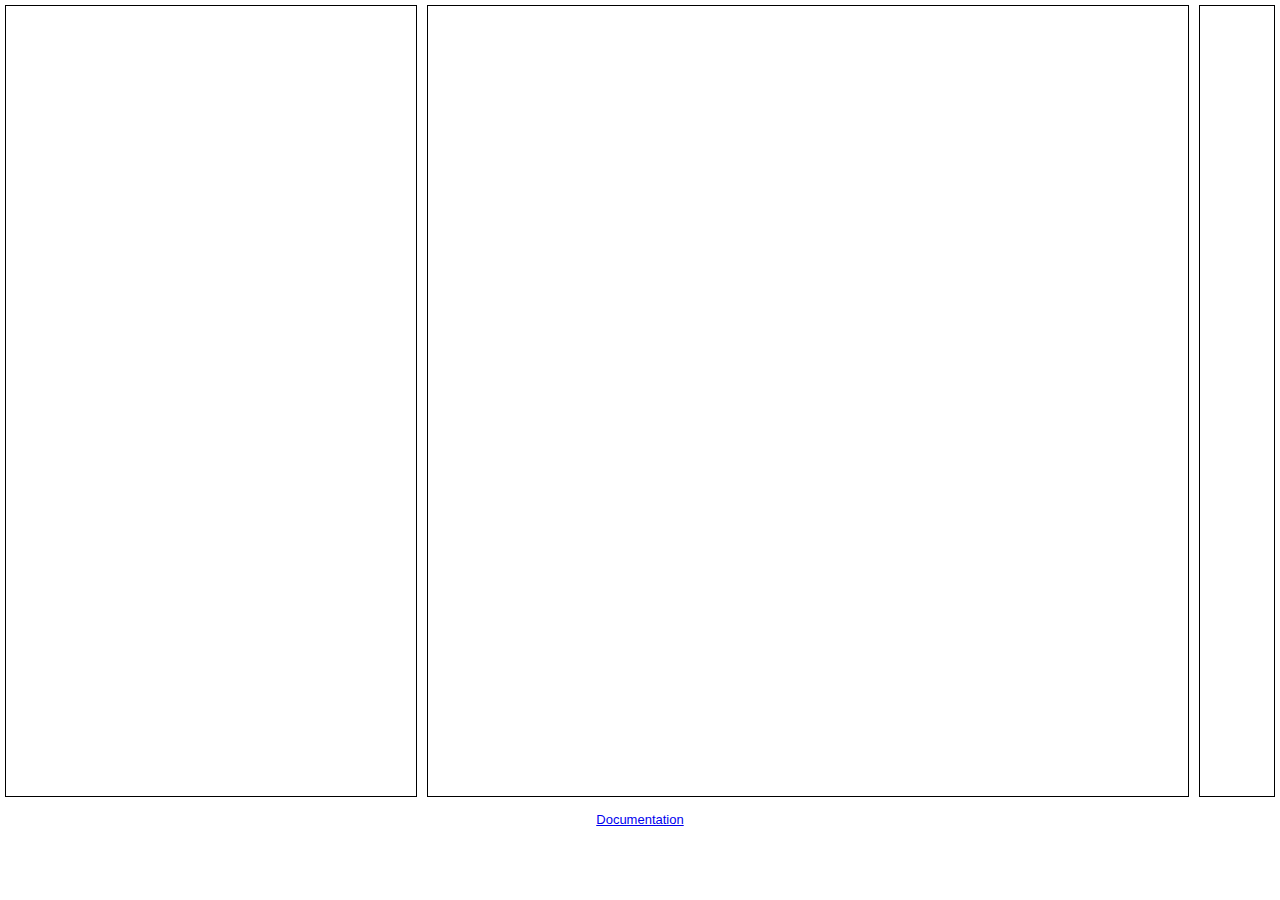
==== index.html @ aa7a2cb9 "first version" ====
<!DOCTYPE html><html lang="en"><head><meta charset="utf-8"><meta name="viewport" content="width=device-width,initial-scale=1,shrink-to-fit=no"><meta name="theme-color" content="#000000"><link rel="manifest" href="/manifest.json"><link rel="shortcut icon" href="/favicon.ico"><title>React App</title><link href="/static/css/main.5091d7c0.css" rel="stylesheet"></head><body><noscript>You need to enable JavaScript to run this app.</noscript><div id="root"></div><script type="text/javascript" src="/static/js/main.2e825153.js"></script></body></html>
---- static/css/main.5091d7c0.css ----
body{margin:0;padding:0;font-family:sans-serif}.react-vis-magic-css-import-rule{display:inherit}.rv-treemap{font-size:12px;position:relative}.rv-treemap__leaf{overflow:hidden;position:absolute}.rv-treemap__leaf--circle{-ms-flex-align:center;align-items:center;border-radius:100%;display:-ms-flexbox;display:flex;-ms-flex-pack:center;justify-content:center}.rv-treemap__leaf__content{overflow:hidden;padding:10px;-o-text-overflow:ellipsis;text-overflow:ellipsis}.rv-xy-plot{color:#c3c3c3;position:relative}.rv-xy-plot canvas{pointer-events:none}.rv-xy-plot .rv-xy-canvas{pointer-events:none;position:absolute}.rv-xy-plot__inner{display:block}.rv-xy-plot__axis__line{fill:none;stroke-width:2px;stroke:#e6e6e9}.rv-xy-plot__axis__tick__line{stroke:#e6e6e9}.rv-xy-plot__axis__tick__text,.rv-xy-plot__axis__title text{fill:#6b6b76;font-size:11px}.rv-xy-plot__grid-lines__line{stroke:#e6e6e9}.rv-xy-plot__circular-grid-lines__line{fill-opacity:0;stroke:#e6e6e9}.rv-xy-plot__series,.rv-xy-plot__series path{pointer-events:all}.rv-xy-plot__series--line{fill:none;stroke:#000;stroke-width:2px}.rv-crosshair{position:absolute;font-size:11px;pointer-events:none}.rv-crosshair__line{background:#47d3d9;width:1px}.rv-crosshair__inner{position:absolute;text-align:left;top:0}.rv-crosshair__inner__content{border-radius:4px;background:#3a3a48;color:#fff;font-size:12px;padding:7px 10px;-webkit-box-shadow:0 2px 4px rgba(0,0,0,.5);box-shadow:0 2px 4px rgba(0,0,0,.5)}.rv-crosshair__inner--left{right:4px}.rv-crosshair__inner--right{left:4px}.rv-crosshair__title{font-weight:700;white-space:nowrap}.rv-crosshair__item{white-space:nowrap}.rv-hint{position:absolute;pointer-events:none}.rv-hint__content{border-radius:4px;padding:7px 10px;font-size:12px;background:#3a3a48;-webkit-box-shadow:0 2px 4px rgba(0,0,0,.5);box-shadow:0 2px 4px rgba(0,0,0,.5);color:#fff;text-align:left;white-space:nowrap}.rv-discrete-color-legend{-webkit-box-sizing:border-box;box-sizing:border-box;overflow-y:auto;font-size:12px}.rv-discrete-color-legend.horizontal{white-space:nowrap}.rv-discrete-color-legend-item{color:#3a3a48;border-radius:1px;padding:9px 10px}.rv-discrete-color-legend-item.horizontal{display:inline-block}.rv-discrete-color-legend-item.horizontal .rv-discrete-color-legend-item__title{margin-left:0;display:block}.rv-discrete-color-legend-item__color{background:#dcdcdc;display:inline-block;height:2px;vertical-align:middle;width:14px}.rv-discrete-color-legend-item__title{margin-left:10px}.rv-discrete-color-legend-item.disabled{color:#b8b8b8}.rv-discrete-color-legend-item.clickable{cursor:pointer}.rv-discrete-color-legend-item.clickable:hover{background:#f9f9f9}.rv-search-wrapper{display:-ms-flexbox;display:flex;-ms-flex-direction:column;flex-direction:column}.rv-search-wrapper__form{-ms-flex:0 1;flex:0 1}.rv-search-wrapper__form__input{width:100%;color:#a6a6a5;border:1px solid #e5e5e4;padding:7px 10px;font-size:12px;-webkit-box-sizing:border-box;box-sizing:border-box;border-radius:2px;margin:0 0 9px;outline:0}.rv-search-wrapper__contents{-ms-flex:1 1;flex:1 1;overflow:auto}.rv-continuous-color-legend{font-size:12px}.rv-continuous-color-legend .rv-gradient{height:4px;border-radius:2px;margin-bottom:5px}.rv-continuous-size-legend{font-size:12px}.rv-continuous-size-legend .rv-bubbles{text-align:justify;overflow:hidden;margin-bottom:5px;width:100%}.rv-continuous-size-legend .rv-bubble{background:#d8d9dc;display:inline-block;vertical-align:bottom}.rv-continuous-size-legend .rv-spacer{display:inline-block;font-size:0;line-height:0;width:100%}.rv-legend-titles{height:16px;position:relative}.rv-legend-titles__center,.rv-legend-titles__left,.rv-legend-titles__right{position:absolute;white-space:nowrap;overflow:hidden}.rv-legend-titles__center{display:block;text-align:center;width:100%}.rv-legend-titles__right{right:0}.rv-radial-chart .rv-xy-plot__series--label{pointer-events:none}.App{display:-ms-flexbox;display:flex}.outer{display:block}.plot{width:800px;height:780px;border:solid;border-width:thin;margin:5px;padding:5px;float:left}.slider{width:100px}.footer{font-size:small;margin:auto;margin-top:10px;width:-webkit-fit-content;width:-moz-fit-content;width:fit-content}
/*# sourceMappingURL=main.5091d7c0.css.map*/
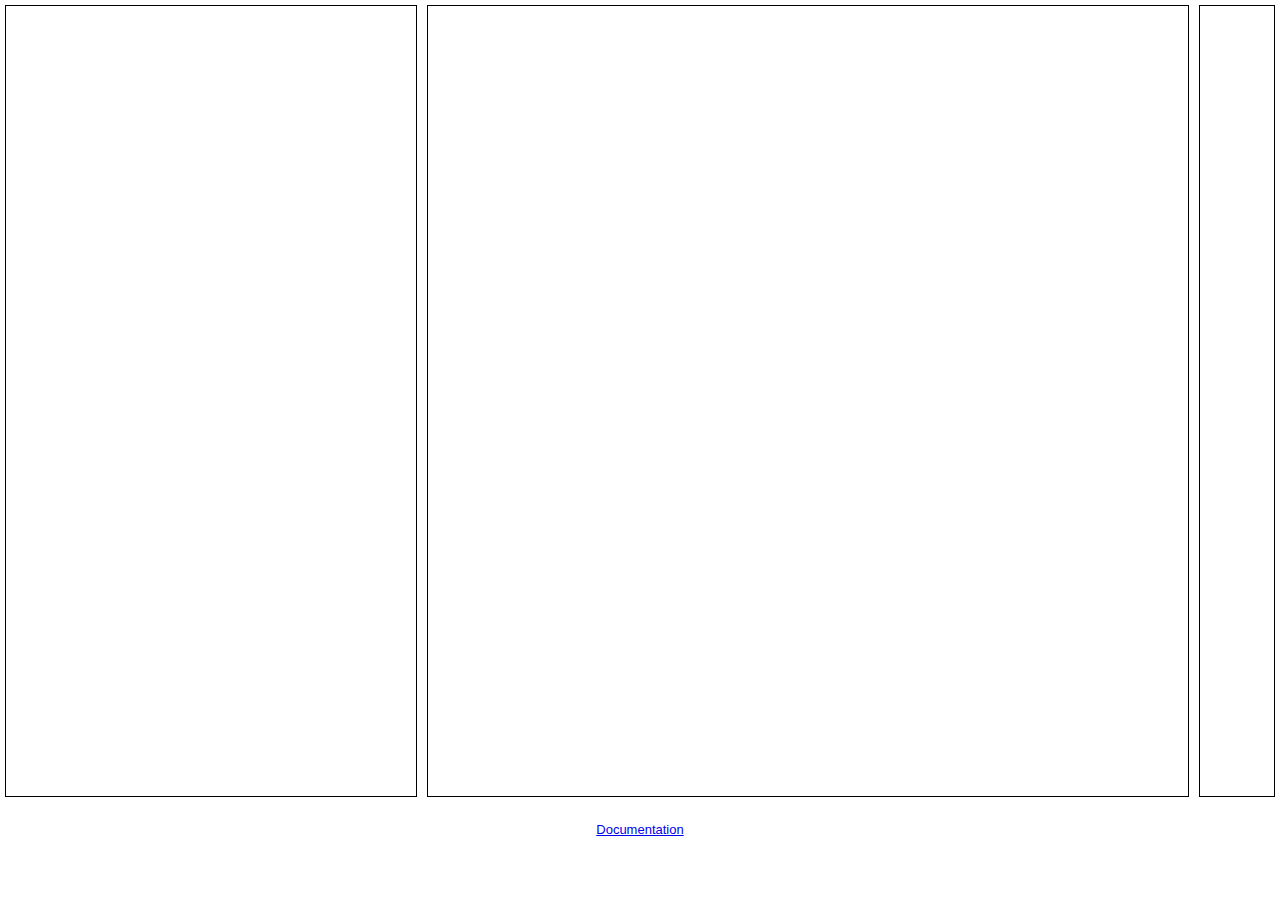
==== commit 089fb1e9: "maybe working" ====
--- a/index.html
+++ b/index.html
@@ -1 +1 @@
-<!DOCTYPE html><html lang="en"><head><meta charset="utf-8"><meta name="viewport" content="width=device-width,initial-scale=1,shrink-to-fit=no"><meta name="theme-color" content="#000000"><link rel="manifest" href="/manifest.json"><link rel="shortcut icon" href="/favicon.ico"><title>React App</title><link href="/static/css/main.5091d7c0.css" rel="stylesheet"></head><body><noscript>You need to enable JavaScript to run this app.</noscript><div id="root"></div><script type="text/javascript" src="/static/js/main.2e825153.js"></script></body></html>+<!DOCTYPE html><html lang="en"><head><meta charset="utf-8"><meta name="viewport" content="width=device-width,initial-scale=1,shrink-to-fit=no"><meta name="theme-color" content="#000000"><link rel="shortcut icon" href="/favicon.ico"><title>React App</title><link href="/static/css/main.5091d7c0.css" rel="stylesheet"></head><body><noscript>You need to enable JavaScript to run this app.</noscript><div id="root"></div><footer style="font-size:small;width:fit-content;margin:auto;margin-top:20px"><a target="_blank" rel="noopener noreferrer" href="doc.html">Documentation</a></footer><script type="text/javascript" src="/static/js/main.b43e5fec.js"></script></body></html>
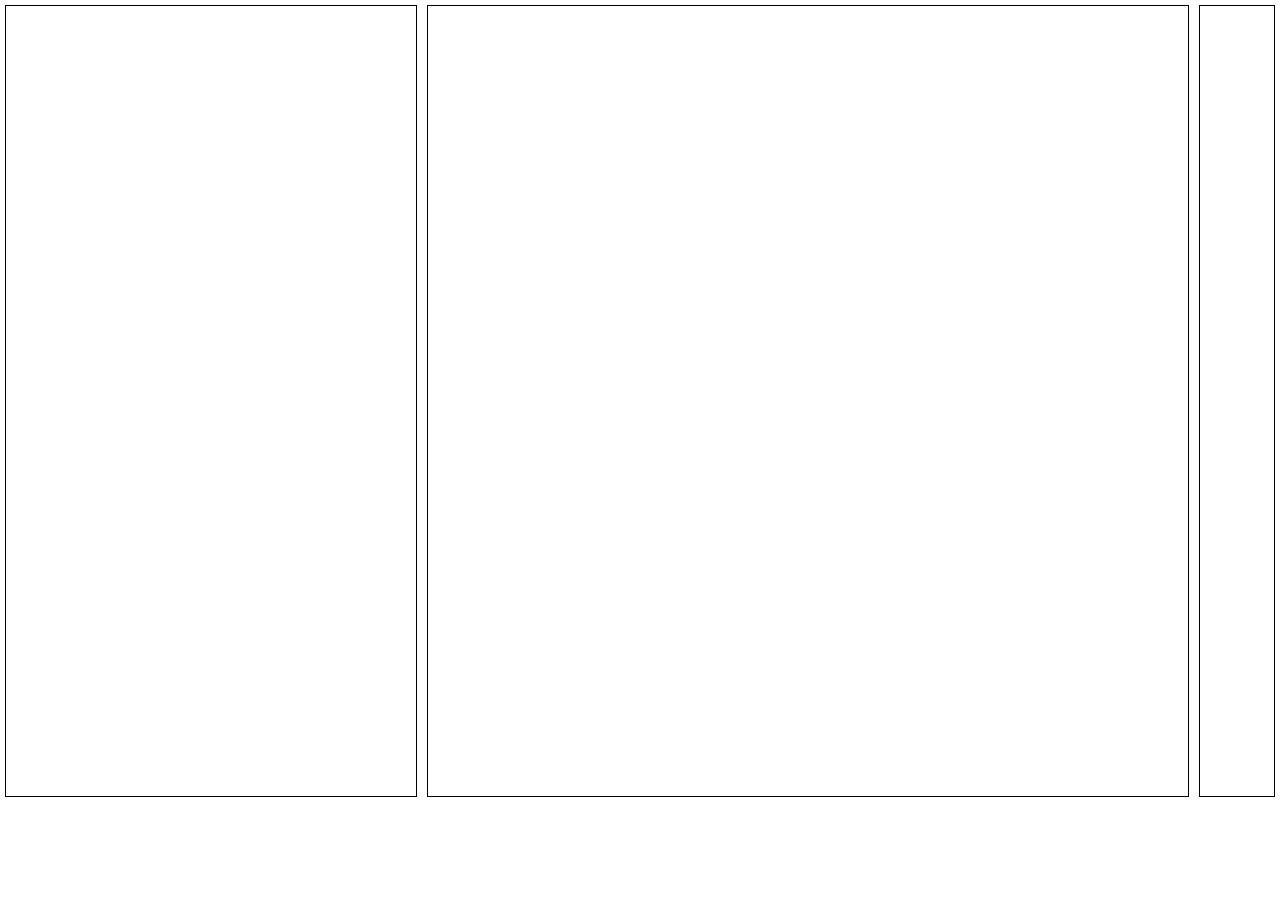
==== commit 0cbf8fd2: "Update index.html" ====
--- a/index.html
+++ b/index.html
@@ -1 +1 @@
-<!DOCTYPE html><html lang="en"><head><meta charset="utf-8"><meta name="viewport" content="width=device-width,initial-scale=1,shrink-to-fit=no"><meta name="theme-color" content="#000000"><link rel="shortcut icon" href="/favicon.ico"><title>React App</title><link href="/static/css/main.5091d7c0.css" rel="stylesheet"></head><body><noscript>You need to enable JavaScript to run this app.</noscript><div id="root"></div><footer style="font-size:small;width:fit-content;margin:auto;margin-top:20px"><a target="_blank" rel="noopener noreferrer" href="doc.html">Documentation</a></footer><script type="text/javascript" src="/static/js/main.b43e5fec.js"></script></body></html>
+<!DOCTYPE html><html lang="en"><head><meta charset="utf-8"><meta name="viewport" content="width=device-width,initial-scale=1,shrink-to-fit=no"><meta name="theme-color" content="#000000"><link rel="shortcut icon" href="/favicon.ico"><title>React App</title><link href="/static/css/main.5091d7c0.css" rel="stylesheet"></head><body><noscript>You need to enable JavaScript to run this app.</noscript><div id="root"></div><script type="text/javascript" src="/static/js/main.b43e5fec.js"></script></body></html>
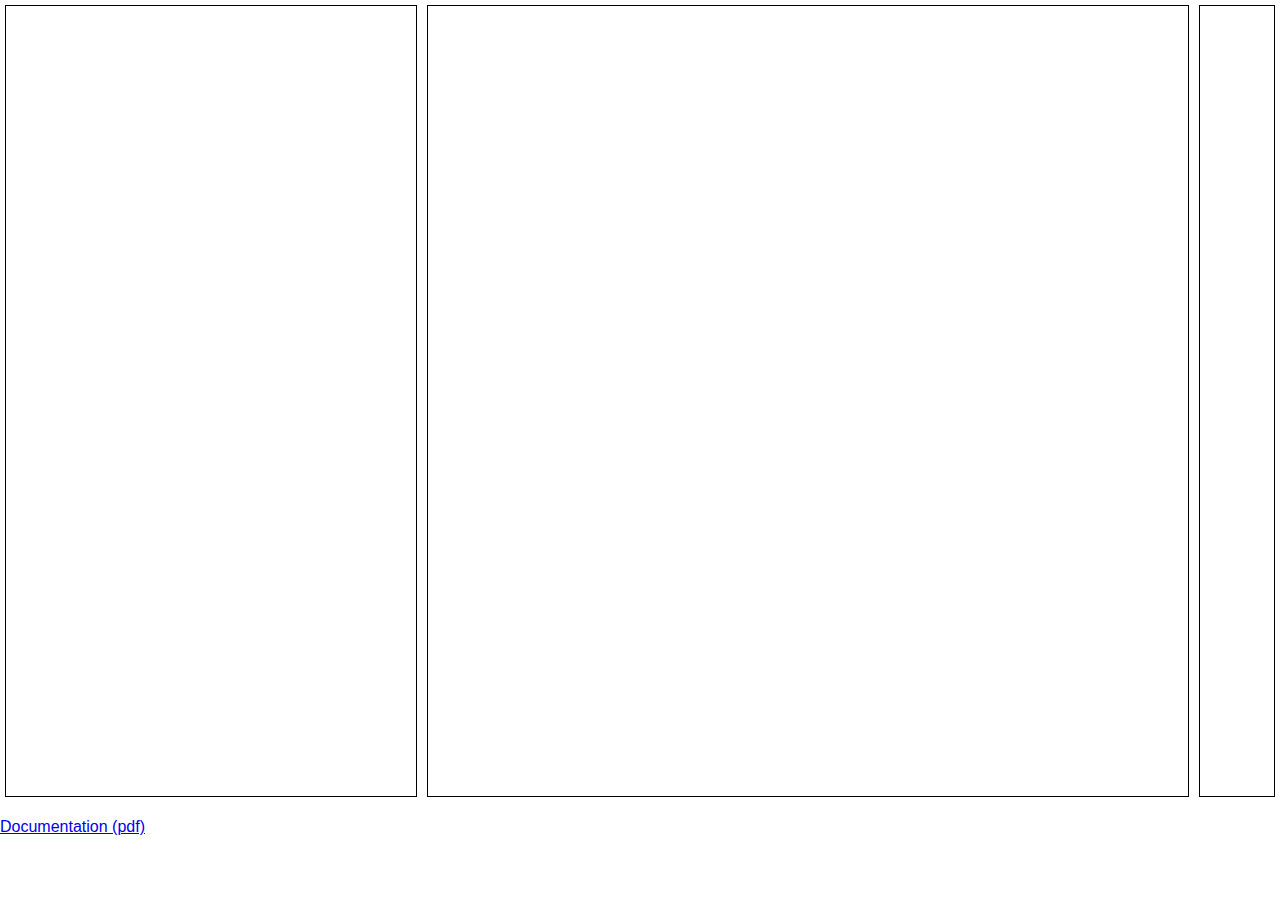
==== commit 99195b33: "Update index.html" ====
--- a/index.html
+++ b/index.html
@@ -1 +1,18 @@
-<!DOCTYPE html><html lang="en"><head><meta charset="utf-8"><meta name="viewport" content="width=device-width,initial-scale=1,shrink-to-fit=no"><meta name="theme-color" content="#000000"><link rel="shortcut icon" href="/favicon.ico"><title>React App</title><link href="/static/css/main.5091d7c0.css" rel="stylesheet"></head><body><noscript>You need to enable JavaScript to run this app.</noscript><div id="root"></div><script type="text/javascript" src="/static/js/main.b43e5fec.js"></script></body></html>
+<!DOCTYPE html>
+  <html lang="en">
+    <head>
+      <meta charset="utf-8">
+      <meta name="viewport" content="width=device-width,initial-scale=1,shrink-to-fit=no">
+      <meta name="theme-color" content="#000000">
+      <link rel="shortcut icon" href="/favicon.ico">
+      <title>React App</title>
+      <link href="/static/css/main.5091d7c0.css" rel="stylesheet">
+    </head>
+    <body>
+      <noscript>You need to enable JavaScript to run this app.</noscript>
+      <div id="root"></div>
+      <script type="text/javascript" src="/static/js/main.b43e5fec.js">
+      </script>
+      <div style="margin:0 auto"><p><a href="doc.pdf">Documentation (pdf)</a></p></div>
+    </body>
+</html>
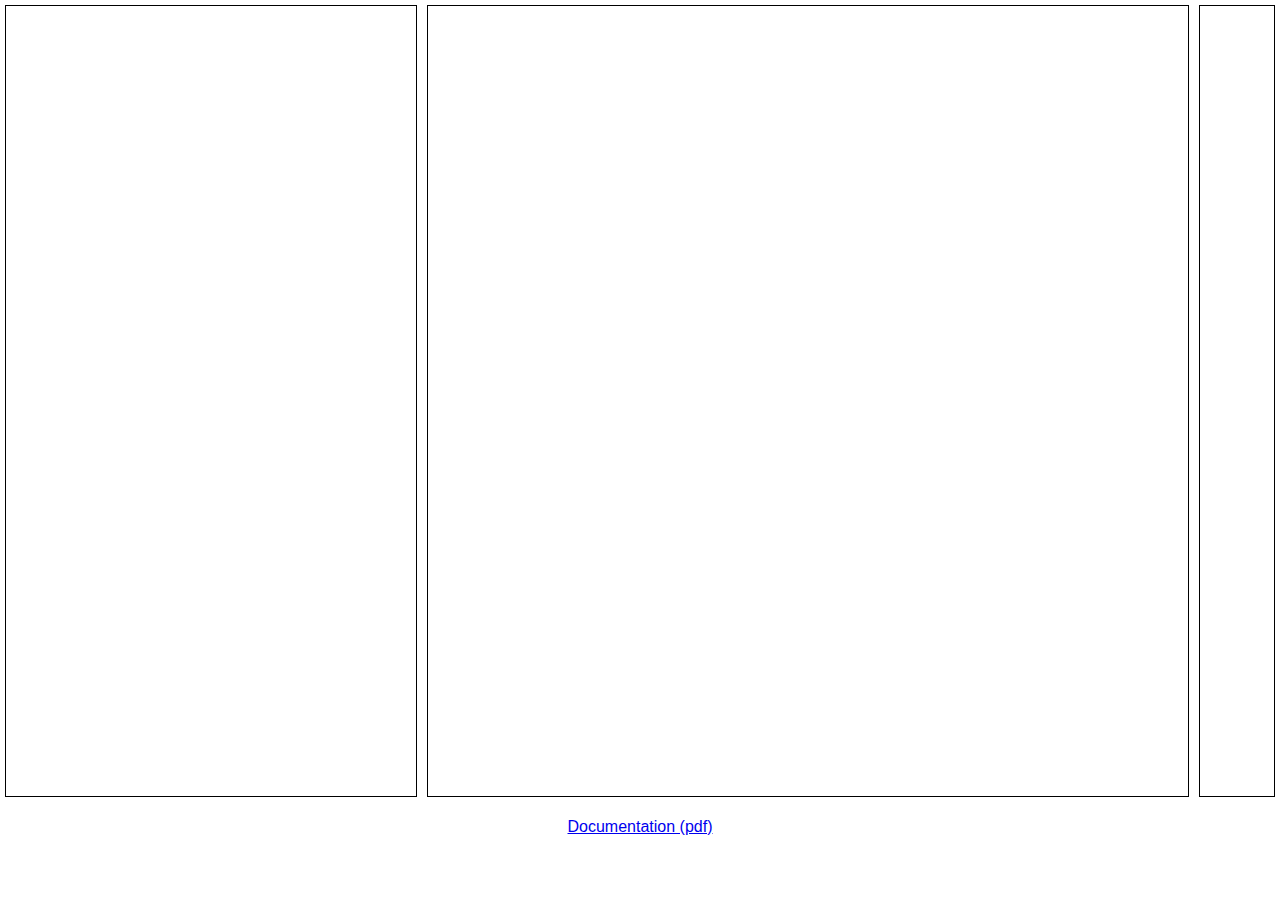
==== commit af959691: "Update index.html" ====
--- a/index.html
+++ b/index.html
@@ -13,6 +13,6 @@
       <div id="root"></div>
       <script type="text/javascript" src="/static/js/main.b43e5fec.js">
       </script>
-      <div style="margin:0 auto"><p><a href="doc.pdf">Documentation (pdf)</a></p></div>
+      <div style="margin:0 auto; text-align:center"><p><a href="doc.pdf">Documentation (pdf)</a></p></div>
     </body>
 </html>
